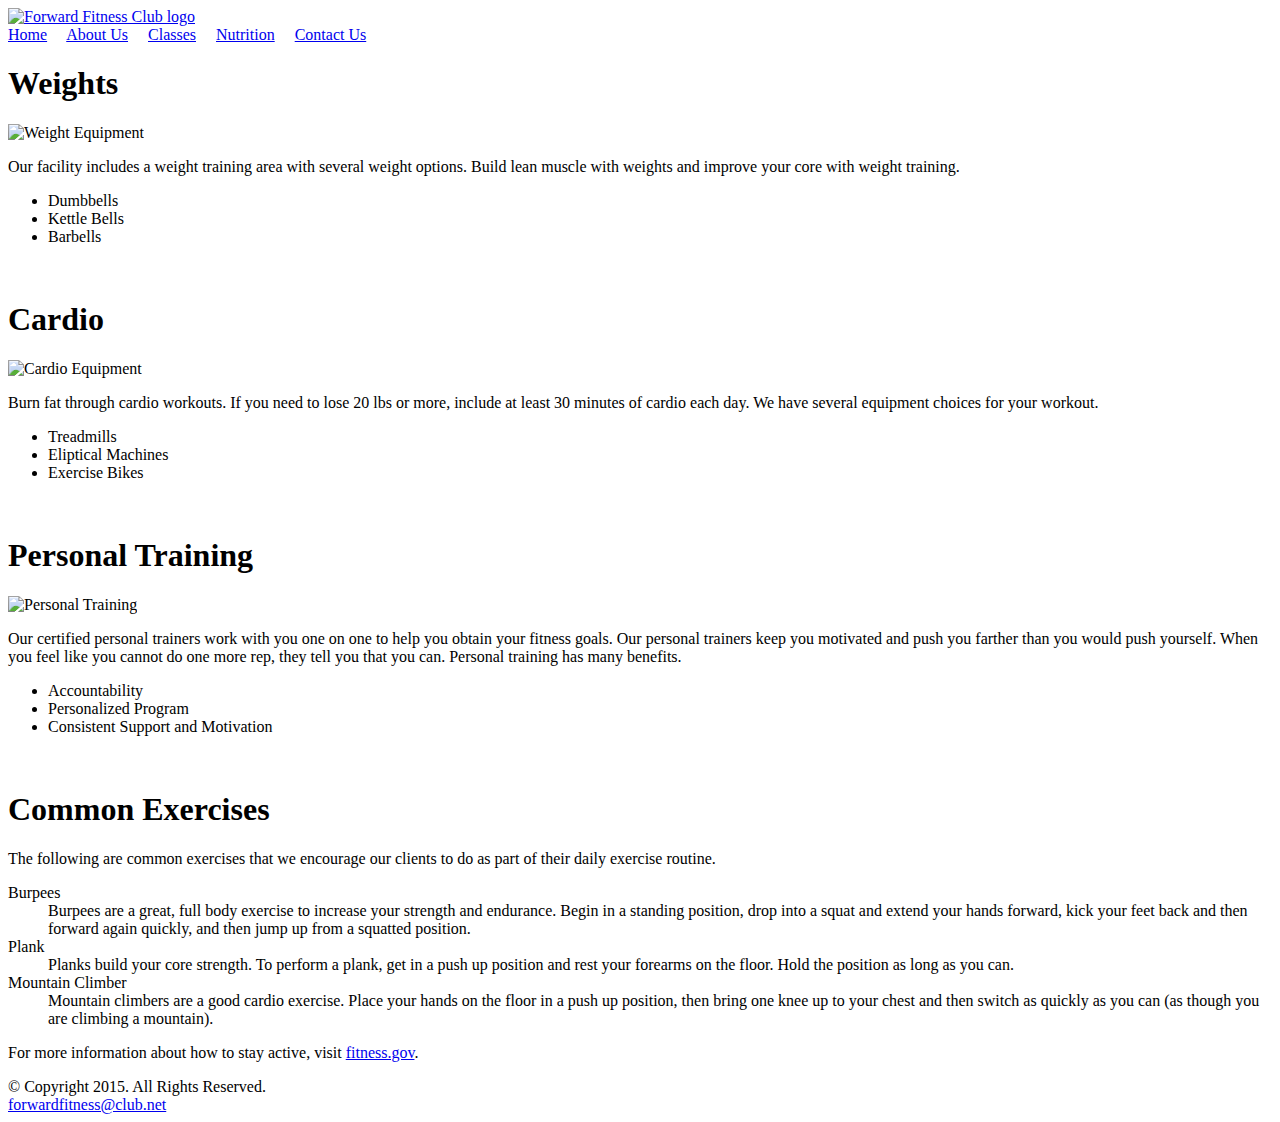
==== about.html @ a29717da "Add files via upload" ====
<!DOCTYPE html>
<!-- This template was created by Ashlyn Ziebol ISM 5994 -->
<html lang="en">
<head>
	<title>Forward Fitness Club</title>
	<meta charset="utf-8">
</head>
<body>
	
	<div id="container">
	
	<!-- Use the header area for the website name or Logo -->
	<header>
	
		<a href="index.html"><img src="images/ffc_logo.png" alt="Forward Fitness Club logo" height="275" width="845"></a>
		
		
	</header>

	<!-- Use the nav area to add hyperlinks to other pages within the website -->
	<nav>
		<a href="index.html">Home</a> &nbsp; &nbsp;
		<a href="about.html">About Us</a> &nbsp; &nbsp;
		<a href="class.html">Classes</a> &nbsp; &nbsp;
		<a href="nutrition">Nutrition</a> &nbsp; &nbsp;
		<a href="contact.html">Contact Us</a> &nbsp; &nbsp;
	</nav>

	<!-- Use the main area to add the main content of the webpage -->
	<main>
	
		<h1> Weights </h1>
		<img class="equip" src="images/equipment1.jpg" alt="Weight Equipment" height="195" width="260">
		<p> Our facility includes a weight training area with several weight options. Build lean muscle with weights and improve your core with weight training. </p>
		<ul>
			<li> Dumbbells </li>
			<li>Kettle Bells </li>
			<li> Barbells </li> 
		</ul><br>
	
		<h1>Cardio</h1>
		<img class="equip" src="images/equipment2.jpg" alt="Cardio Equipment" height="195" width="260">
		<p>Burn fat through cardio workouts. If you need to lose 20 lbs or more, include at least 30 minutes of cardio each day. We have several equipment choices for your workout.</p>
		<ul>
			<li>Treadmills</li>
			<li>Eliptical Machines</li>
			<li>Exercise Bikes</li>
		</ul><br>

		<h1>Personal Training</h1>
		<img class="equip" src="images/equipment3.jpg" alt="Personal Training" height="195" width="260">
		
		<p>Our certified personal trainers work with you one on one to help you obtain your fitness goals. Our personal trainers keep you motivated and push you farther than you would push yourself. When you feel like you cannot do one more rep, they tell you that you can. Personal training has many benefits.</p>
		<ul>
			<li>Accountability</li>
			<li>Personalized Program</li>
			<li>Consistent Support and Motivation</li>
		</ul><br>
		
		<h1>Common Exercises</h1>
		<p>The following are common exercises that we encourage our clients to do as part of their daily exercise routine.</p>
		<dl>
			<dt>Burpees</dt>
			<dd>Burpees are a great, full body exercise to increase your strength and endurance. Begin in a standing position, drop into a squat and extend your hands forward, kick your feet back and then forward again quickly, and then jump up from a squatted position.
			<br></dd>
			
			<dt>Plank</dt>
			<dd>Planks build your core strength. To perform a plank, get in a push up position and rest your forearms on the floor. Hold the position as long as you can.
			<br></dd>
			
			<dt>Mountain Climber</dt>
			<dd>Mountain climbers are a good cardio exercise. Place your hands on the floor in a push up position, then bring one knee up to your chest and then switch as quickly as you can (as though you are climbing a mountain).
			<br></dd>
		</dl>
		
		<p>For more information about how to stay active, visit <a href="http://fitness.gov/be-active/ways-to-be-active/">fitness.gov</a>.</p>
			
			
	</main>

	<!-- Use the footer area to add webpage footer content -->
	<footer>
		&copy; Copyright 2015. All Rights Reserved. <br>
		<a href="mailto:forwardfitness@club.net"> forwardfitness@club.net</a>
	</footer>

	</div>
	
</body>
</html>
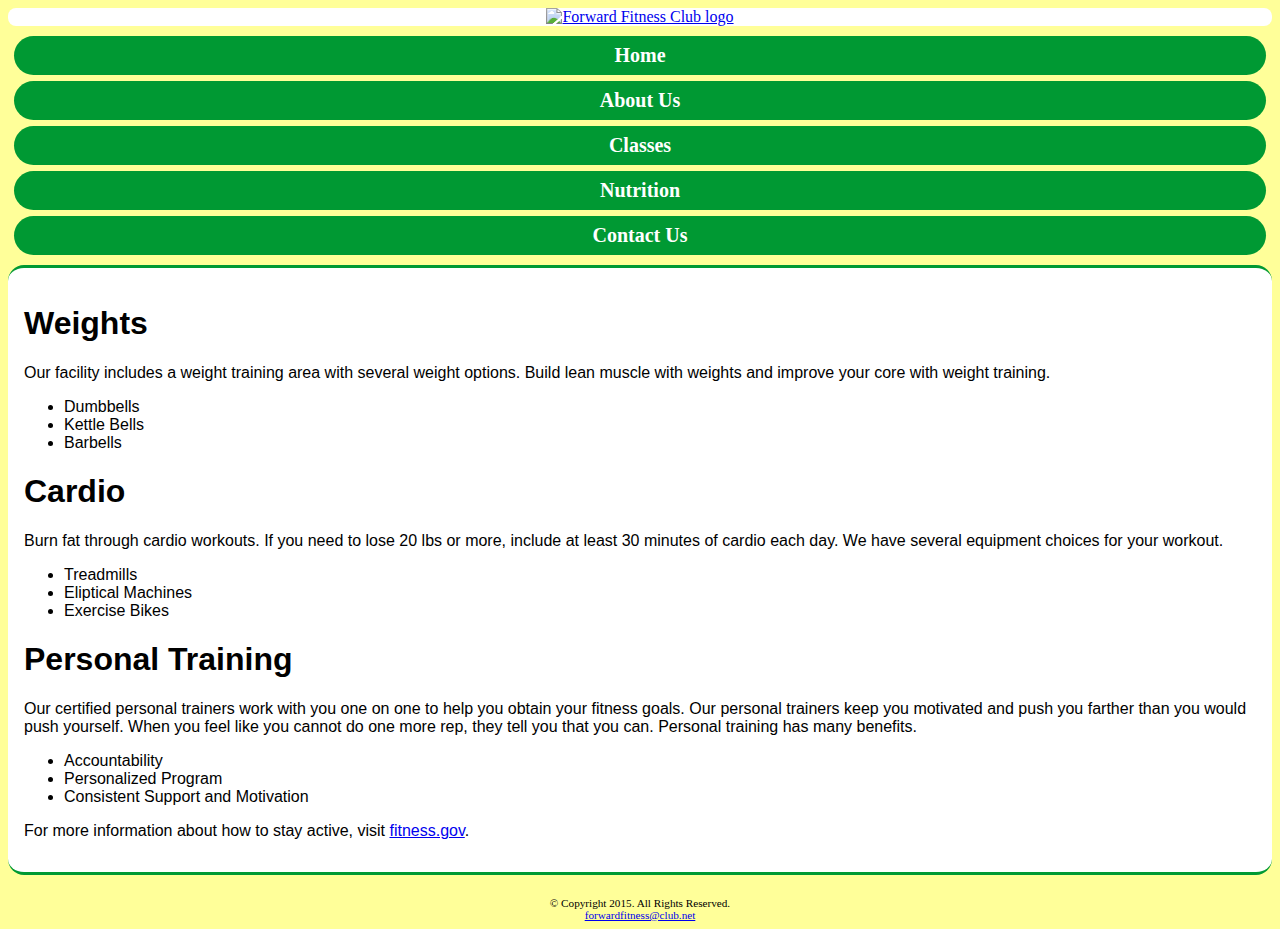
==== commit 64a85548: "Add files via upload" ====
--- a/about.html
+++ b/about.html
@@ -2,8 +2,10 @@
 <!-- This template was created by Ashlyn Ziebol ISM 5994 -->
 <html lang="en">
 <head>
+	<link rel="stylesheet" href="css/styles.css">
 	<title>Forward Fitness Club</title>
 	<meta charset="utf-8">
+	<meta name="viewport" content="width=device-width, initial-scale=1">
 </head>
 <body>
 	
@@ -12,18 +14,20 @@
 	<!-- Use the header area for the website name or Logo -->
 	<header>
 	
-		<a href="index.html"><img src="images/ffc_logo.png" alt="Forward Fitness Club logo" height="275" width="845"></a>
+		<a href="index.html"><img src="images/ffc_logo.png" alt="Forward Fitness Club logo"></a>
 		
 		
 	</header>
 
 	<!-- Use the nav area to add hyperlinks to other pages within the website -->
 	<nav>
-		<a href="index.html">Home</a> &nbsp; &nbsp;
-		<a href="about.html">About Us</a> &nbsp; &nbsp;
-		<a href="class.html">Classes</a> &nbsp; &nbsp;
-		<a href="nutrition">Nutrition</a> &nbsp; &nbsp;
-		<a href="contact.html">Contact Us</a> &nbsp; &nbsp;
+		<ul>
+			<li><a href="index.html">Home</a></li>
+			<li><a href="about.html">About Us</a></li>
+			<li><a href="class.html">Classes</a></li>
+			<li><a href="nutrition">Nutrition</a></li> 
+			<li><a href="contact.html">Contact Us</a></li>
+		</ul>
 	</nav>
 
 	<!-- Use the main area to add the main content of the webpage -->
@@ -36,7 +40,7 @@
 			<li> Dumbbells </li>
 			<li>Kettle Bells </li>
 			<li> Barbells </li> 
-		</ul><br>
+		</ul>
 	
 		<h1>Cardio</h1>
 		<img class="equip" src="images/equipment2.jpg" alt="Cardio Equipment" height="195" width="260">
@@ -45,7 +49,7 @@
 			<li>Treadmills</li>
 			<li>Eliptical Machines</li>
 			<li>Exercise Bikes</li>
-		</ul><br>
+		</ul>
 
 		<h1>Personal Training</h1>
 		<img class="equip" src="images/equipment3.jpg" alt="Personal Training" height="195" width="260">
@@ -55,26 +59,28 @@
 			<li>Accountability</li>
 			<li>Personalized Program</li>
 			<li>Consistent Support and Motivation</li>
-		</ul><br>
+		</ul>
 		
-		<h1>Common Exercises</h1>
-		<p>The following are common exercises that we encourage our clients to do as part of their daily exercise routine.</p>
-		<dl>
-			<dt>Burpees</dt>
-			<dd>Burpees are a great, full body exercise to increase your strength and endurance. Begin in a standing position, drop into a squat and extend your hands forward, kick your feet back and then forward again quickly, and then jump up from a squatted position.
-			<br></dd>
-			
-			<dt>Plank</dt>
-			<dd>Planks build your core strength. To perform a plank, get in a push up position and rest your forearms on the floor. Hold the position as long as you can.
-			<br></dd>
-			
-			<dt>Mountain Climber</dt>
-			<dd>Mountain climbers are a good cardio exercise. Place your hands on the floor in a push up position, then bring one knee up to your chest and then switch as quickly as you can (as though you are climbing a mountain).
-			<br></dd>
-		</dl>
+		<div class="tablet">
+		
+			<h1>Common Exercises</h1>
+			<p>The following are common exercises that we encourage our clients to do as part of their daily exercise routine.</p>
+			<dl>
+				<dt>Burpees</dt>
+				<dd>Burpees are a great, full body exercise to increase your strength and endurance. Begin in a standing position, drop into a squat and extend your hands forward, kick your feet back and then forward again quickly, and then jump up from a squatted position.
+				</dd>
+				
+				<dt>Plank</dt>
+				<dd>Planks build your core strength. To perform a plank, get in a push up position and rest your forearms on the floor. Hold the position as long as you can.
+				</dd>
+				
+				<dt>Mountain Climber</dt>
+				<dd>Mountain climbers are a good cardio exercise. Place your hands on the floor in a push up position, then bring one knee up to your chest and then switch as quickly as you can (as though you are climbing a mountain).
+				</dd>
+			</dl>
+		</div>
 		
 		<p>For more information about how to stay active, visit <a href="http://fitness.gov/be-active/ways-to-be-active/">fitness.gov</a>.</p>
-			
 			
 	</main>
 
--- a/css/styles.css
+++ b/css/styles.css
@@ -0,0 +1,101 @@
+/* Style sheet created by: Ashlyn Ziebol 5994 */
+
+
+body {
+	background-color: #FFFF99;
+}
+
+img {
+	max-width: 100%; 
+} 
+
+/*Styles for Mobile Layout*/
+
+#container {
+	width: 100%;
+	margin-left: auto;
+	margin-right: auto;
+	}
+	
+header {
+	margin-top: 0.2em;
+	background-color: #FFFFFF;
+	border-radius: 0.5em;
+	text-align: center;
+} 
+ 
+ nav {
+	 font-family: Georgia, "Times New Roman", serif;
+	 font-size: 1.25em;
+	 font-weight: bold;
+	 text-align:center;
+	 
+ }
+ 
+ nav ul {
+	 padding: 0;
+	 margin-top: 0.5em;
+	 margin-bottom: 0.5em;
+ } 
+ 
+ nav li {
+	background-color: #009933;
+	border-radius: 2em;
+	list-style-type: none;
+	margin: 0.3em;
+	padding: 0.4em;
+ } 
+ 
+ nav li a {
+	 color: #FFFFFF;
+	 text-decoration: none;
+ } 
+ 
+ .mobile {
+	display: inline;
+} 
+
+.desktop {
+	display: none;
+} 
+ 
+ main {
+	 display: block;
+	 font-family: Verdana, Arial, sans-serif;
+	 font-size: 1em;
+	 margin-top: 0.5em;
+	 padding: 1em;
+	 border-radius: 1em;
+	 background-color: #FFFFFF;
+	border-top: solid 0.2em #009933;
+	border-bottom: solid 0.2em #009933;
+ } 
+ 
+ footer {
+	 font-size: .70em;
+	 text-align: center;
+	 margin-top: 2em;
+ } 
+ 
+ .tablet {
+	 display: none;
+ } 
+ 
+	.equip {
+		display: none;
+	} 
+	
+
+
+
+
+
+
+	
+	
+	
+	
+	
+	
+	 
+	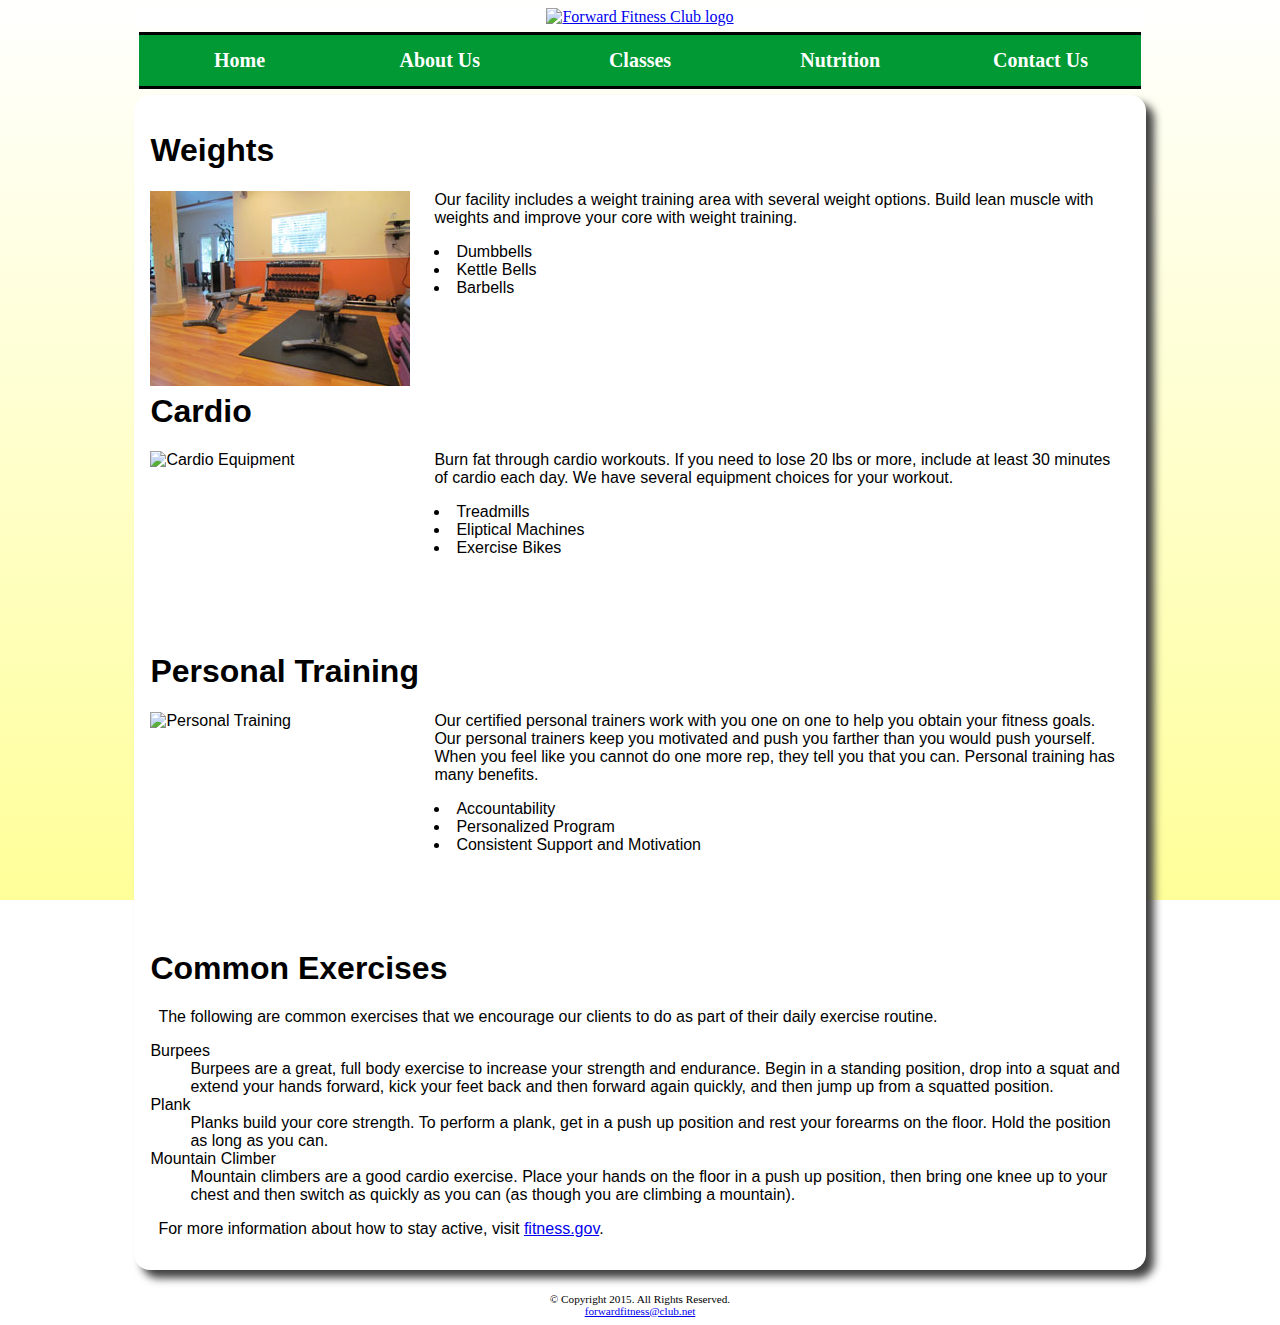
==== commit bf53cbc8: "Add files via upload" ====
--- a/about.html
+++ b/about.html
@@ -36,7 +36,7 @@
 		<h1> Weights </h1>
 		<img class="equip" src="images/equipment1.jpg" alt="Weight Equipment" height="195" width="260">
 		<p> Our facility includes a weight training area with several weight options. Build lean muscle with weights and improve your core with weight training. </p>
-		<ul>
+		<ul class="items">
 			<li> Dumbbells </li>
 			<li>Kettle Bells </li>
 			<li> Barbells </li> 
@@ -45,7 +45,7 @@
 		<h1>Cardio</h1>
 		<img class="equip" src="images/equipment2.jpg" alt="Cardio Equipment" height="195" width="260">
 		<p>Burn fat through cardio workouts. If you need to lose 20 lbs or more, include at least 30 minutes of cardio each day. We have several equipment choices for your workout.</p>
-		<ul>
+		<ul class="items">
 			<li>Treadmills</li>
 			<li>Eliptical Machines</li>
 			<li>Exercise Bikes</li>
@@ -55,7 +55,7 @@
 		<img class="equip" src="images/equipment3.jpg" alt="Personal Training" height="195" width="260">
 		
 		<p>Our certified personal trainers work with you one on one to help you obtain your fitness goals. Our personal trainers keep you motivated and push you farther than you would push yourself. When you feel like you cannot do one more rep, they tell you that you can. Personal training has many benefits.</p>
-		<ul>
+		<ul class="items">
 			<li>Accountability</li>
 			<li>Personalized Program</li>
 			<li>Consistent Support and Motivation</li>
@@ -74,7 +74,7 @@
 				<dd>Planks build your core strength. To perform a plank, get in a push up position and rest your forearms on the floor. Hold the position as long as you can.
 				</dd>
 				
-				<dt>Mountain Climber</dt>
+				<dt>Mountain Climber</dt> 
 				<dd>Mountain climbers are a good cardio exercise. Place your hands on the floor in a push up position, then bring one knee up to your chest and then switch as quickly as you can (as though you are climbing a mountain).
 				</dd>
 			</dl>
--- a/css/styles.css
+++ b/css/styles.css
@@ -85,6 +85,132 @@
 		display: none;
 	} 
 	
+@media only screen and (min-width: 660px) {
+
+nav li {
+	display: inline;
+	float: left;
+	margin-left: 1%;
+	margin-right: 1%;
+	padding-left: 0;
+	padding-right: 0;
+	width: 18%;
+	white-space: nowrap; 
+}
+	
+main {
+	clear:left;
+	margin-top: 4em;
+} 
+
+.mobile {
+	display: none;
+} 
+
+.desktop {
+	display: inline; 
+} 
+
+.equip {
+	display: inline;
+	float: left;
+	margin-right: 1.5em;
+} 
+
+.items {
+	display: block;
+	list-style-position: inside;
+	margin-bottom: 5em;
+} 
+
+.tablet { 
+	display: block;
+} 
+
+.dt { 
+	font-weight: bold;
+	margin-top: 0.7em; 
+ } 
+	
+		
+} 
+
+
+@media only screen and (min-width: 830px) {
+	
+	#container {
+		width: 80%;
+	} 
+	
+	nav ul {
+		margin: 0;
+		padding-left: 0.50%;
+		padding-right: 0.50%
+	} 
+	
+	nav li { 
+		border-radius: 0;
+		border-top: solid #000000;
+		border-bottom: solid #000000;
+		margin-left: 0;	
+		margin-right: 0;
+		padding: 0;
+		width: 20%;
+	} 
+	
+	nav li a { 
+		display: inline-block;
+		padding: 0.7em;
+	} 
+	
+	nav li a:link { 
+		color: #FFFFFF;
+	} 
+	
+	nav li a:visited { 
+		color: #FFFF99;
+	}
+	
+	nav li a:hover {
+		color: #FFFF00;
+		font-style: italic;
+	} 
+	
+	body {
+		background: -moz-linear-gradient(#FFFFFF, #FFFF99); /*Firefox*/
+		background: -o-linear-gradient(#FFFFFF, #FFFF99); /*Opera*/
+		background: -webkit-linear-gradient(#FFFFFF, #FFFF99); /* Chrome, Safari*/
+		background: linear-gradient(#FFFFFF, #FFFF99); 
+		background-attachment: fixed; 
+	} 
+	
+	main {
+		border-style: none;
+		box-shadow: 0.5em 0.5em 0.5em #404040;
+		margin-bottom: 1em;
+		margin-top: 1em;
+	} 
+	
+	main p {
+		padding-left: 0.5em;
+		padding-right: 0.5em;
+	} 
+	
+	.items {
+		margin-bottom: 6em;
+	} 
+	
+	
+} 
+
+
+
+
+
+
+
+
+
 
 
 
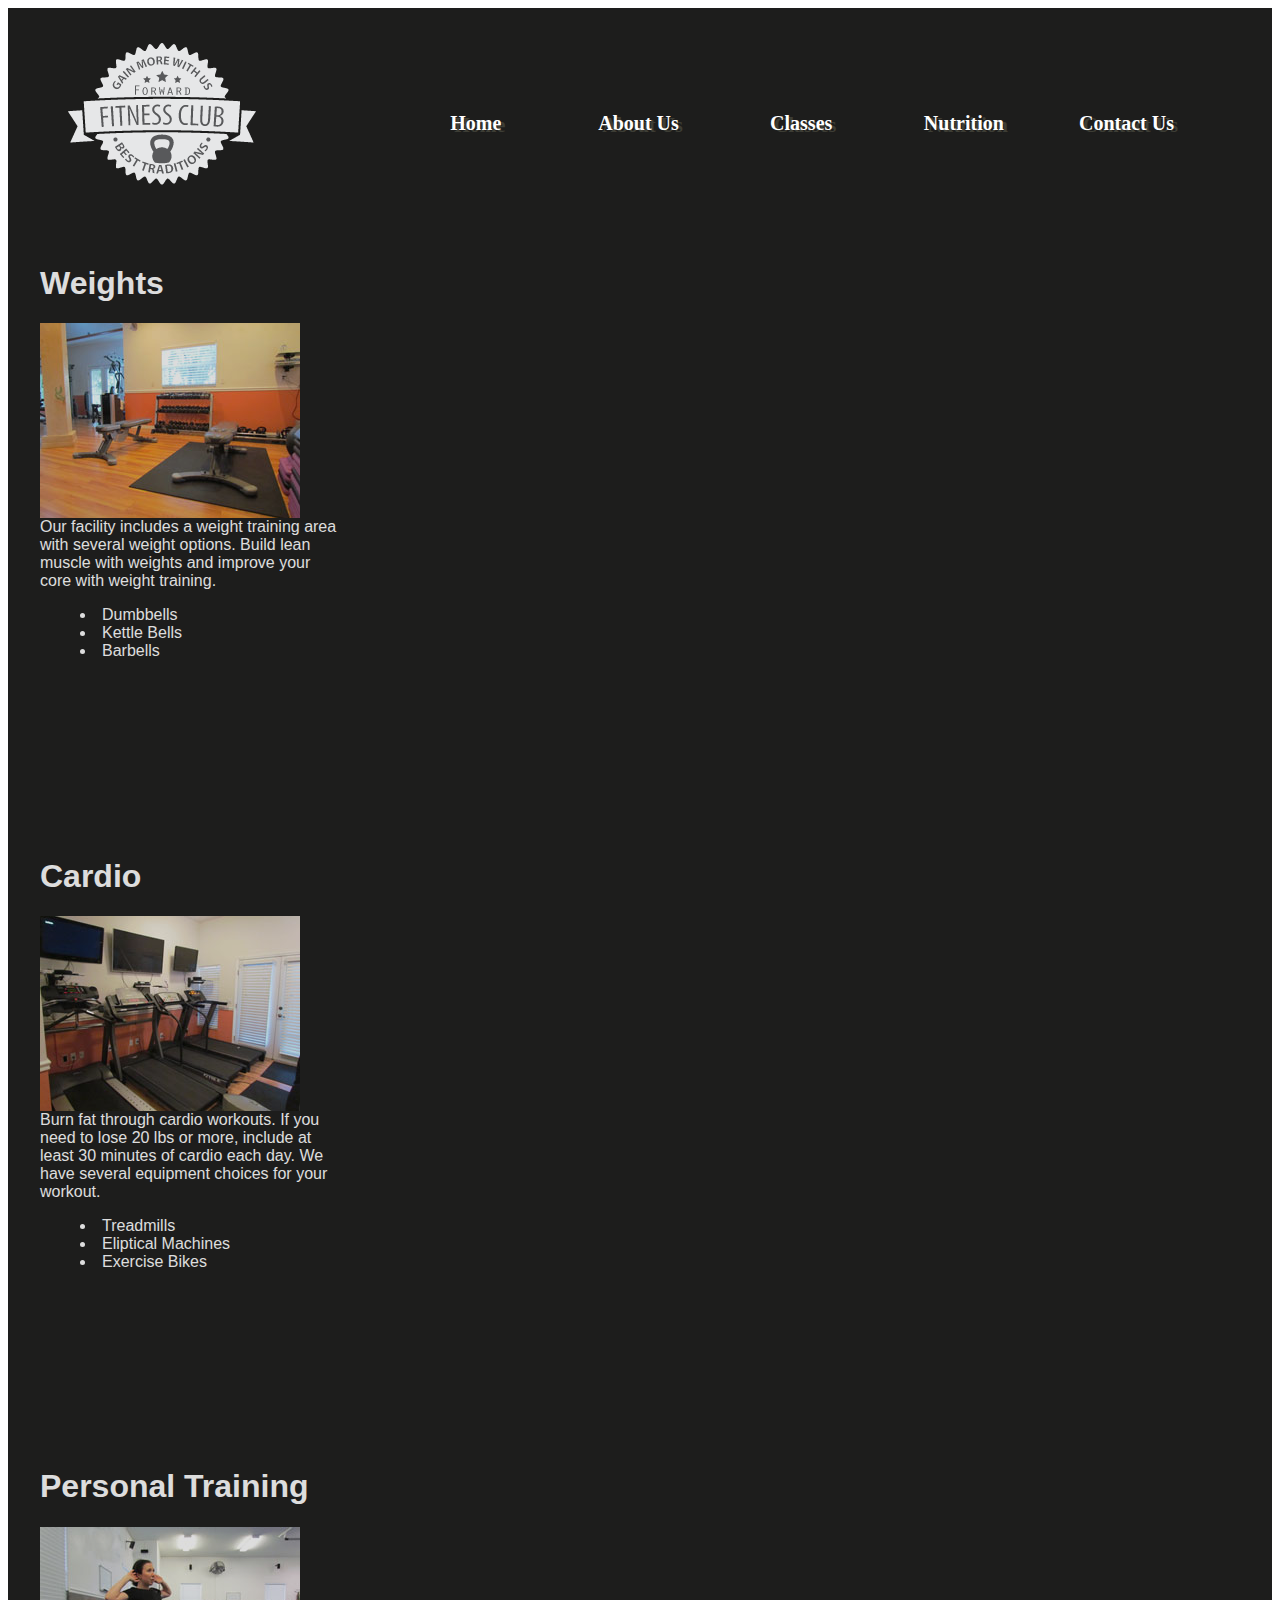
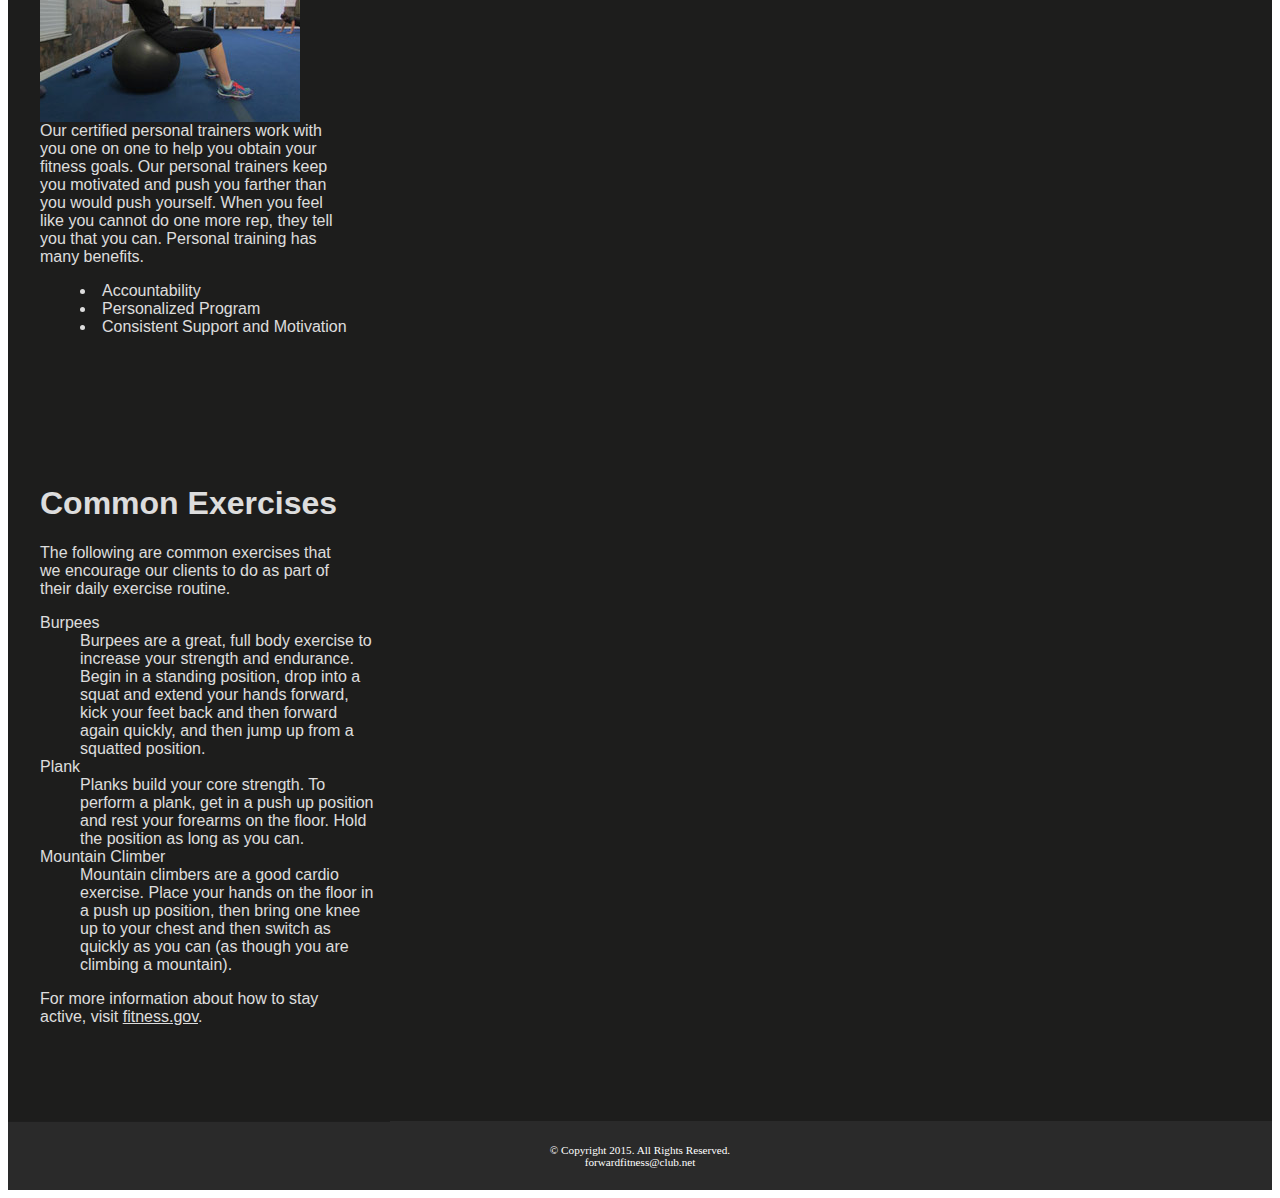
==== commit fab36371: "Add files via upload" ====
--- a/about.html
+++ b/about.html
@@ -14,7 +14,7 @@
 	<!-- Use the header area for the website name or Logo -->
 	<header>
 	
-		<a href="index.html"><img src="images/ffc_logo.png" alt="Forward Fitness Club logo"></a>
+		<a href="index.html"><img src="images/ffc_logo (3).png" alt="Forward Fitness Club logo"></a>
 		
 		
 	</header>
@@ -25,34 +25,38 @@
 			<li><a href="index.html">Home</a></li>
 			<li><a href="about.html">About Us</a></li>
 			<li><a href="class.html">Classes</a></li>
-			<li><a href="nutrition">Nutrition</a></li> 
+			<li><a href="nutrition.html">Nutrition</a></li> 
 			<li><a href="contact.html">Contact Us</a></li>
 		</ul>
 	</nav>
 
 	<!-- Use the main area to add the main content of the webpage -->
 	<main>
-	
-		<h1> Weights </h1>
-		<img class="equip" src="images/equipment1.jpg" alt="Weight Equipment" height="195" width="260">
-		<p> Our facility includes a weight training area with several weight options. Build lean muscle with weights and improve your core with weight training. </p>
-		<ul class="items">
-			<li> Dumbbells </li>
-			<li>Kettle Bells </li>
-			<li> Barbells </li> 
-		</ul>
-	
+		<section>
+			<h1> Weights </h1>
+			<img class="equip" src="images/equipment1 (1).jpg" alt="Weight Equipment" height="195" width="260">
+			<p> Our facility includes a weight training area with several weight options. Build lean muscle with weights and improve your core with weight training. </p>
+			<ul class="items">
+				<li> Dumbbells </li>
+				<li>Kettle Bells </li>
+				<li> Barbells </li> 
+			</ul>
+		</section> 
+		
+		<section> 
 		<h1>Cardio</h1>
-		<img class="equip" src="images/equipment2.jpg" alt="Cardio Equipment" height="195" width="260">
+		<img class="equip" src="images/equipment2 (1).jpg" alt="Cardio Equipment" height="195" width="260">
 		<p>Burn fat through cardio workouts. If you need to lose 20 lbs or more, include at least 30 minutes of cardio each day. We have several equipment choices for your workout.</p>
 		<ul class="items">
 			<li>Treadmills</li>
 			<li>Eliptical Machines</li>
 			<li>Exercise Bikes</li>
 		</ul>
+	</section>
 
+		<section>
 		<h1>Personal Training</h1>
-		<img class="equip" src="images/equipment3.jpg" alt="Personal Training" height="195" width="260">
+		<img class="equip" src="images/equipment3 (1).jpg" alt="Personal Training" height="195" width="260">
 		
 		<p>Our certified personal trainers work with you one on one to help you obtain your fitness goals. Our personal trainers keep you motivated and push you farther than you would push yourself. When you feel like you cannot do one more rep, they tell you that you can. Personal training has many benefits.</p>
 		<ul class="items">
@@ -60,8 +64,9 @@
 			<li>Personalized Program</li>
 			<li>Consistent Support and Motivation</li>
 		</ul>
+		</section> 
 		
-		<div class="tablet">
+		<section class="tablet">
 		
 			<h1>Common Exercises</h1>
 			<p>The following are common exercises that we encourage our clients to do as part of their daily exercise routine.</p>
@@ -78,9 +83,8 @@
 				<dd>Mountain climbers are a good cardio exercise. Place your hands on the floor in a push up position, then bring one knee up to your chest and then switch as quickly as you can (as though you are climbing a mountain).
 				</dd>
 			</dl>
-		</div>
-		
 		<p>For more information about how to stay active, visit <a href="http://fitness.gov/be-active/ways-to-be-active/">fitness.gov</a>.</p>
+		</section> 	
 			
 	</main>
 
--- a/css/styles.css
+++ b/css/styles.css
@@ -2,7 +2,7 @@
 
 
 body {
-	background-color: #FFFF99;
+	background-color: #1D1D1C;
 }
 
 img {
@@ -18,9 +18,6 @@
 	}
 	
 header {
-	margin-top: 0.2em;
-	background-color: #FFFFFF;
-	border-radius: 0.5em;
 	text-align: center;
 } 
  
@@ -29,7 +26,7 @@
 	 font-size: 1.25em;
 	 font-weight: bold;
 	 text-align:center;
-	 
+	 margin-top: -1.5em;
  }
  
  nav ul {
@@ -39,7 +36,7 @@
  } 
  
  nav li {
-	background-color: #009933;
+	background-color: #9D9D93;
 	border-radius: 2em;
 	list-style-type: none;
 	margin: 0.3em;
@@ -65,16 +62,31 @@
 	 font-size: 1em;
 	 margin-top: 0.5em;
 	 padding: 1em;
+	 border-radius: 2em 0 2em 0;
+	 background-color: #FFFFFF;
+	opacity: 0.85;
+ } 
+ 
+ main a {
+	 background-color: #9D9D93;
 	 border-radius: 1em;
-	 background-color: #FFFFFF;
-	border-top: solid 0.2em #009933;
-	border-bottom: solid 0.2em #009933;
- } 
+	 color: #FFFFFF;
+	 font-weight: bold;
+	 padding: 0.5em;
+	 text-decoration: none;
+ } 
+	 
  
  footer {
 	 font-size: .70em;
 	 text-align: center;
 	 margin-top: 2em;
+	 color: #FFFFFF;
+ } 
+ 
+ footer a {
+	 color:#FFFFFF;
+	 text-decoration: none; 
  } 
  
  .tablet {
@@ -84,6 +96,10 @@
 	.equip {
 		display: none;
 	} 
+	
+ aside {
+	font-style: italic;
+ } 
 	
 @media only screen and (min-width: 660px) {
 
@@ -96,11 +112,16 @@
 	padding-right: 0;
 	width: 18%;
 	white-space: nowrap; 
+	border-radius: 0;
+	background-color: transparent;
+
 }
 	
 main {
 	clear:left;
-	margin-top: 4em;
+	margin-top: -0.3em;
+	border-radius: 0;
+	overflow: auto;
 } 
 
 .mobile {
@@ -120,11 +141,12 @@
 .items {
 	display: block;
 	list-style-position: inside;
-	margin-bottom: 5em;
 } 
 
 .tablet { 
 	display: block;
+	margin-top: -3em;
+	margin-bottom: -1em;
 } 
 
 .dt { 
@@ -132,6 +154,82 @@
 	margin-top: 0.7em; 
  } 
 	
+	h1 { 
+		text-align: center;
+	} 
+	
+	figure img {
+		background-color: #1D1D1C;
+		display: inline;
+		height: 8em;
+		width: 28%;
+		margin: 1%;
+		padding: 1%;
+	} 
+	
+	figure a { 
+		background-color: transparent;
+		padding: 0;
+		text-decoration: none;
+	} 
+	
+	section {
+		padding-bottom: 3em;
+	} 
+	
+	section h1 { 
+		text-align: left;
+	} 
+	
+	section a { 
+		background-color: transparent;
+		color: #1D1D1C;
+		font-weight: normal;
+		padding: 0;
+		text-decoration: underline;
+	}
+	
+	.contact {
+		background-color: transparent;
+		color: #1D1D1C;
+		padding: 0;
+		text-decoration: underline;
+	} 
+	
+	article {
+		background-color: #C1D9CA;
+		float: left;
+		margin: 0.5%;
+		padding: 0.5%;
+		text-align: center;
+		width: 31%;
+	} 
+	
+	main article img {
+		border: solid 0.1em #1D1D1C;
+		margin-left: auto;
+		margin-right: auto;
+	} 
+	
+	main article p {
+		color: #000000;
+		margin-top: 2%;
+		padding: 1%;
+		text-align: left;
+	} 
+	
+	main article ul {
+		text-align: left;
+	} 
+	
+	aside {
+		background-color: #FFFFFF;
+		border-radius: 0 5em 5em 5em;
+		box-shadow: 1em 1em 1em #4C4F4D;
+		padding: 1.5em;
+		margin: 1em; 
+	} 
+	
 		
 } 
 
@@ -139,8 +237,21 @@
 @media only screen and (min-width: 830px) {
 	
 	#container {
-		width: 80%;
-	} 
+		background-color: #1D1D1C;
+	} 
+	
+	header { 
+		text-align: left;
+	} 
+	
+	nav {
+		float: right;
+		margin-top: -7em;
+		margin-right: 3em;
+		margin-bottom: 0;
+		width: 65%; 
+	} 
+	
 	
 	nav ul {
 		margin: 0;
@@ -149,9 +260,6 @@
 	} 
 	
 	nav li { 
-		border-radius: 0;
-		border-top: solid #000000;
-		border-bottom: solid #000000;
 		margin-left: 0;	
 		margin-right: 0;
 		padding: 0;
@@ -161,6 +269,7 @@
 	nav li a { 
 		display: inline-block;
 		padding: 0.7em;
+		text-shadow: 0.2em 0.1em #3D3D35; 
 	} 
 	
 	nav li a:link { 
@@ -168,39 +277,77 @@
 	} 
 	
 	nav li a:visited { 
-		color: #FFFF99;
+		color: #CCCCFF;
 	}
 	
 	nav li a:hover {
-		color: #FFFF00;
+		color: #1D1D1C;
 		font-style: italic;
 	} 
 	
 	body {
-		background: -moz-linear-gradient(#FFFFFF, #FFFF99); /*Firefox*/
-		background: -o-linear-gradient(#FFFFFF, #FFFF99); /*Opera*/
-		background: -webkit-linear-gradient(#FFFFFF, #FFFF99); /* Chrome, Safari*/
-		background: linear-gradient(#FFFFFF, #FFFF99); 
-		background-attachment: fixed; 
+		background-color: #FFFFFF; 
 	} 
 	
 	main {
-		border-style: none;
-		box-shadow: 0.5em 0.5em 0.5em #404040;
-		margin-bottom: 1em;
-		margin-top: 1em;
+		background-color: #1D1D1C;
 	} 
 	
 	main p {
-		padding-left: 0.5em;
-		padding-right: 0.5em;
+		color: #FFFFFF;
+		margin-left: auto;
+		margin-right: auto;
+		width: 90%;
+	} 
+	
+	h1 {
+		color: #FFFFFF;
+	} 
+	
+	figure img {
+		height: 15em;
+		opacity: 0.7;
+	} 
+	
+	figure img:hover {
+		capacity: 1;
+	} 
+	
+	footer { 
+		background-color: #2A2A2A;
+		margin-top: -.02em;
+		padding: 2em;
 	} 
 	
 	.items {
 		margin-bottom: 6em;
 	} 
 	
-	
+	section {
+		color: #FFFFFF;
+		margin-left: 1em;
+		padding-bottom: 5em;
+	} 
+	
+	section a { 
+		color: #FFFFFF;
+	} 
+	
+	section p {
+		margin-left: 0;
+	} 
+	
+	main h2 {
+		color: #FFFFFF;
+	}
+	
+	.contact {
+		color: #FFFFFF;
+	} 
+	
+	main article h2 {
+		color: #000000;
+	} 
 } 
 
 
